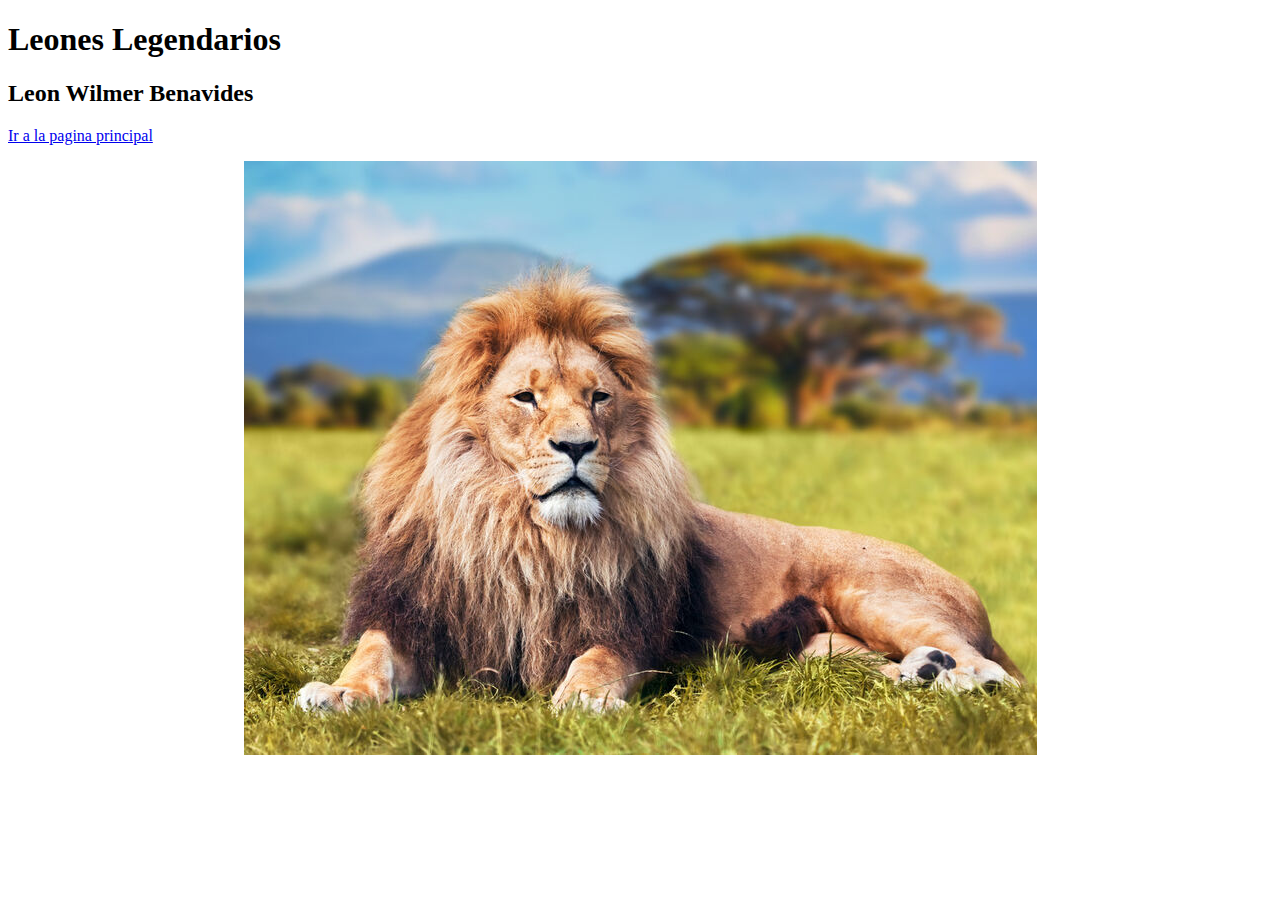
==== wilmer.html @ 37c6e738 "archivos wilmer" ====
<!DOCTYPE html>
<html>
<head>
<meta charset=utf-8 />
<title>Editor JavaScript online - www.cubicfactory.com</title>
</head>
<body>
	<h1>Leones Legendarios</h1>
	<h2>Leon Wilmer Benavides</h2>
	<p><a href="wilmer.html"> Ir a la pagina principal<a/></p>
	<center><img src="leonWilmer.jpg"></center>
</body>
</html>
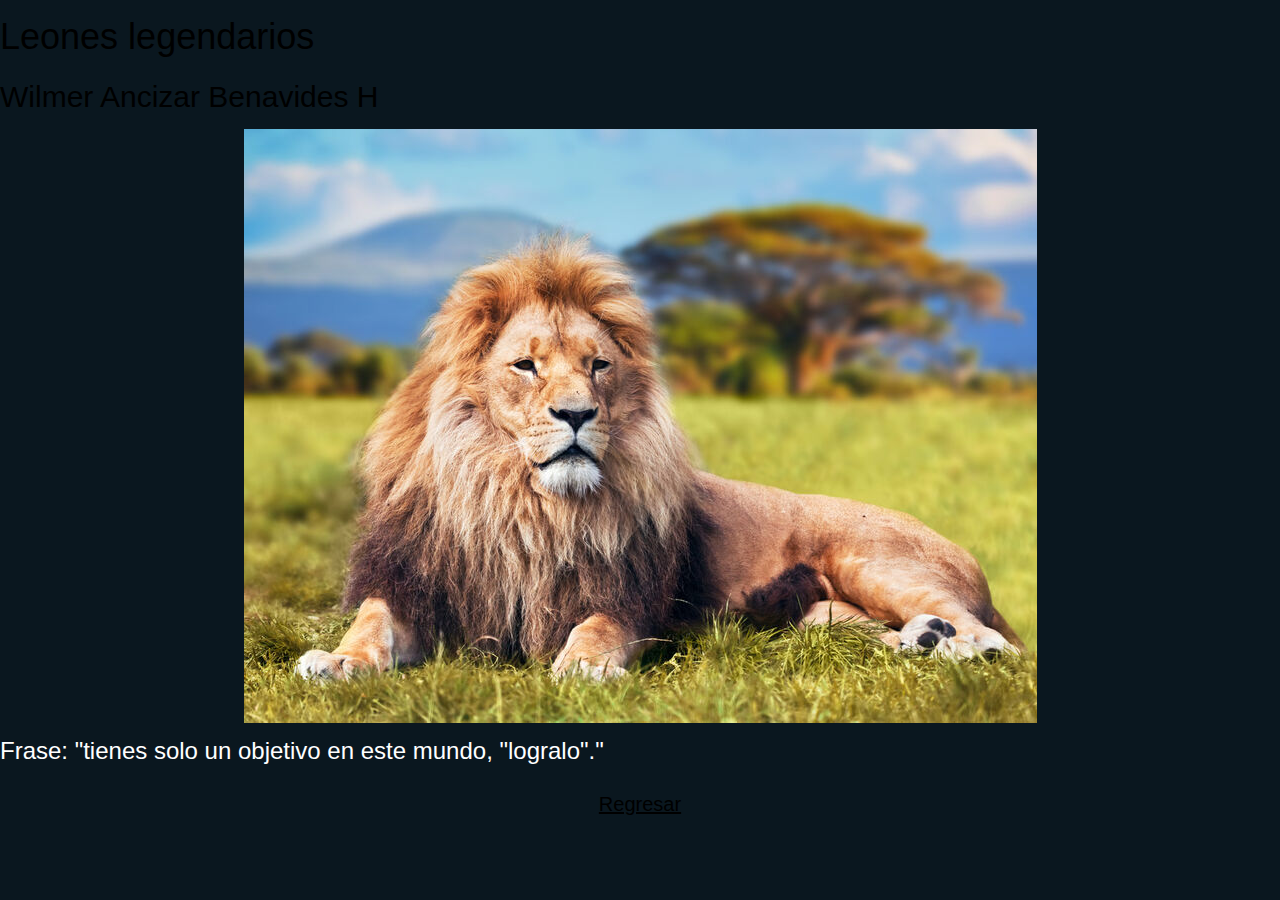
==== commit 77cbcf82: "archivos wilmer" ====
--- a/wilmer.html
+++ b/wilmer.html
@@ -1,13 +1,34 @@
 <!DOCTYPE html>
 <html>
 <head>
-<meta charset=utf-8 />
-<title>Editor JavaScript online - www.cubicfactory.com</title>
-</head>
-<body>
-	<h1>Leones Legendarios</h1>
-	<h2>Leon Wilmer Benavides</h2>
-	<p><a href="wilmer.html"> Ir a la pagina principal<a/></p>
-	<center><img src="leonWilmer.jpg"></center>
+		<meta http-equiv="Content-Type" content="text/html; charset=UTF-8">
+        <title>Wilmer Benavides </title>        
+        <link rel="stylesheet" href="estilosWil.css" />
+		<link rel="stylesheet" href="https://www.w3schools.com/w3css/4/w3.css">
+		<style>
+		body {
+			background-color: #0A171F;
+		}
+		</style>
+	</head>
+	<body>
+		<h1 class="header">		 
+		  Leones legendarios
+		 </h1>
+		 <h2 class="header">		 
+		 Wilmer Ancizar Benavides H
+		 </h2>
+		<center><img src="leonWilmer.jpg"></center>
+		<h3>
+		<font color="white">
+			Frase: "tienes solo un objetivo en este mundo, "logralo"."
+		</font>	
+		</h3>
+		
+		<h4 class="object">
+			<center>
+			<p><a href="index.html">Regresar</a></p>
+			</center>
+		</h4
 </body>
-</html>
+</html>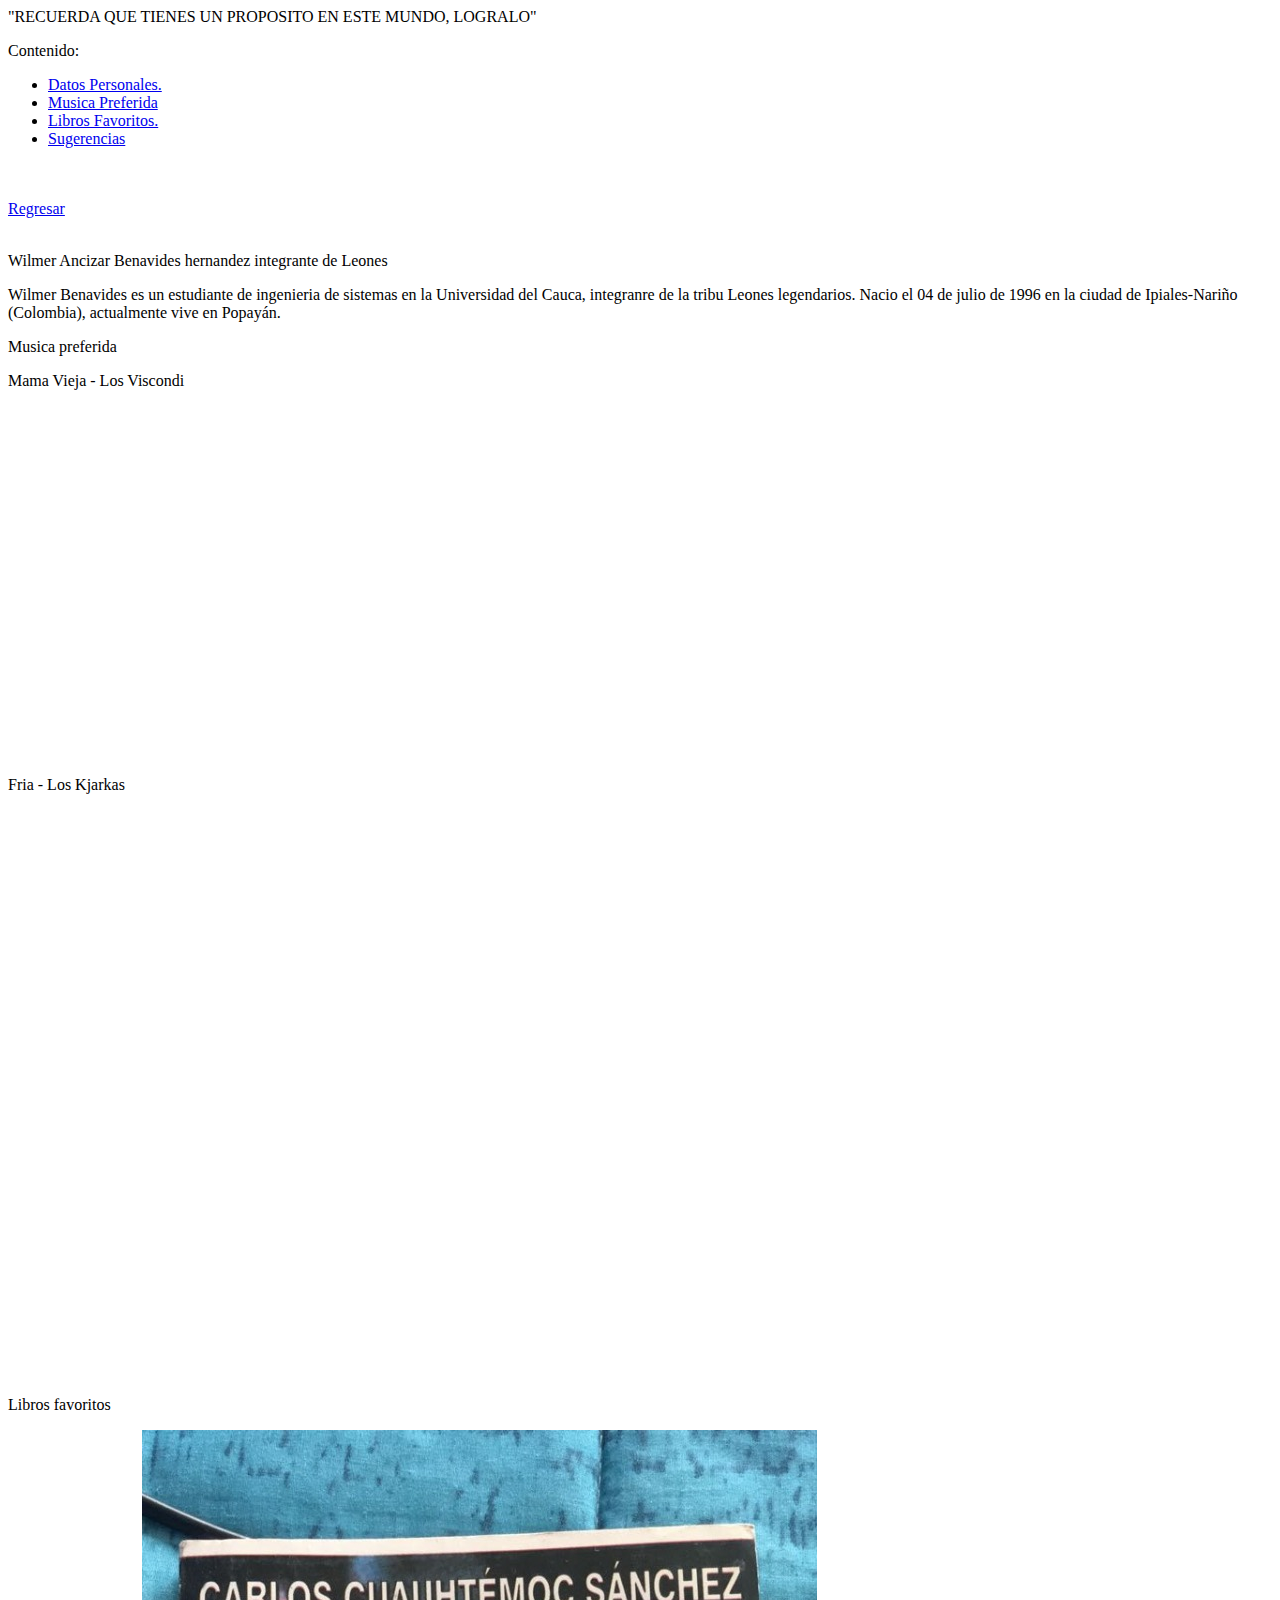
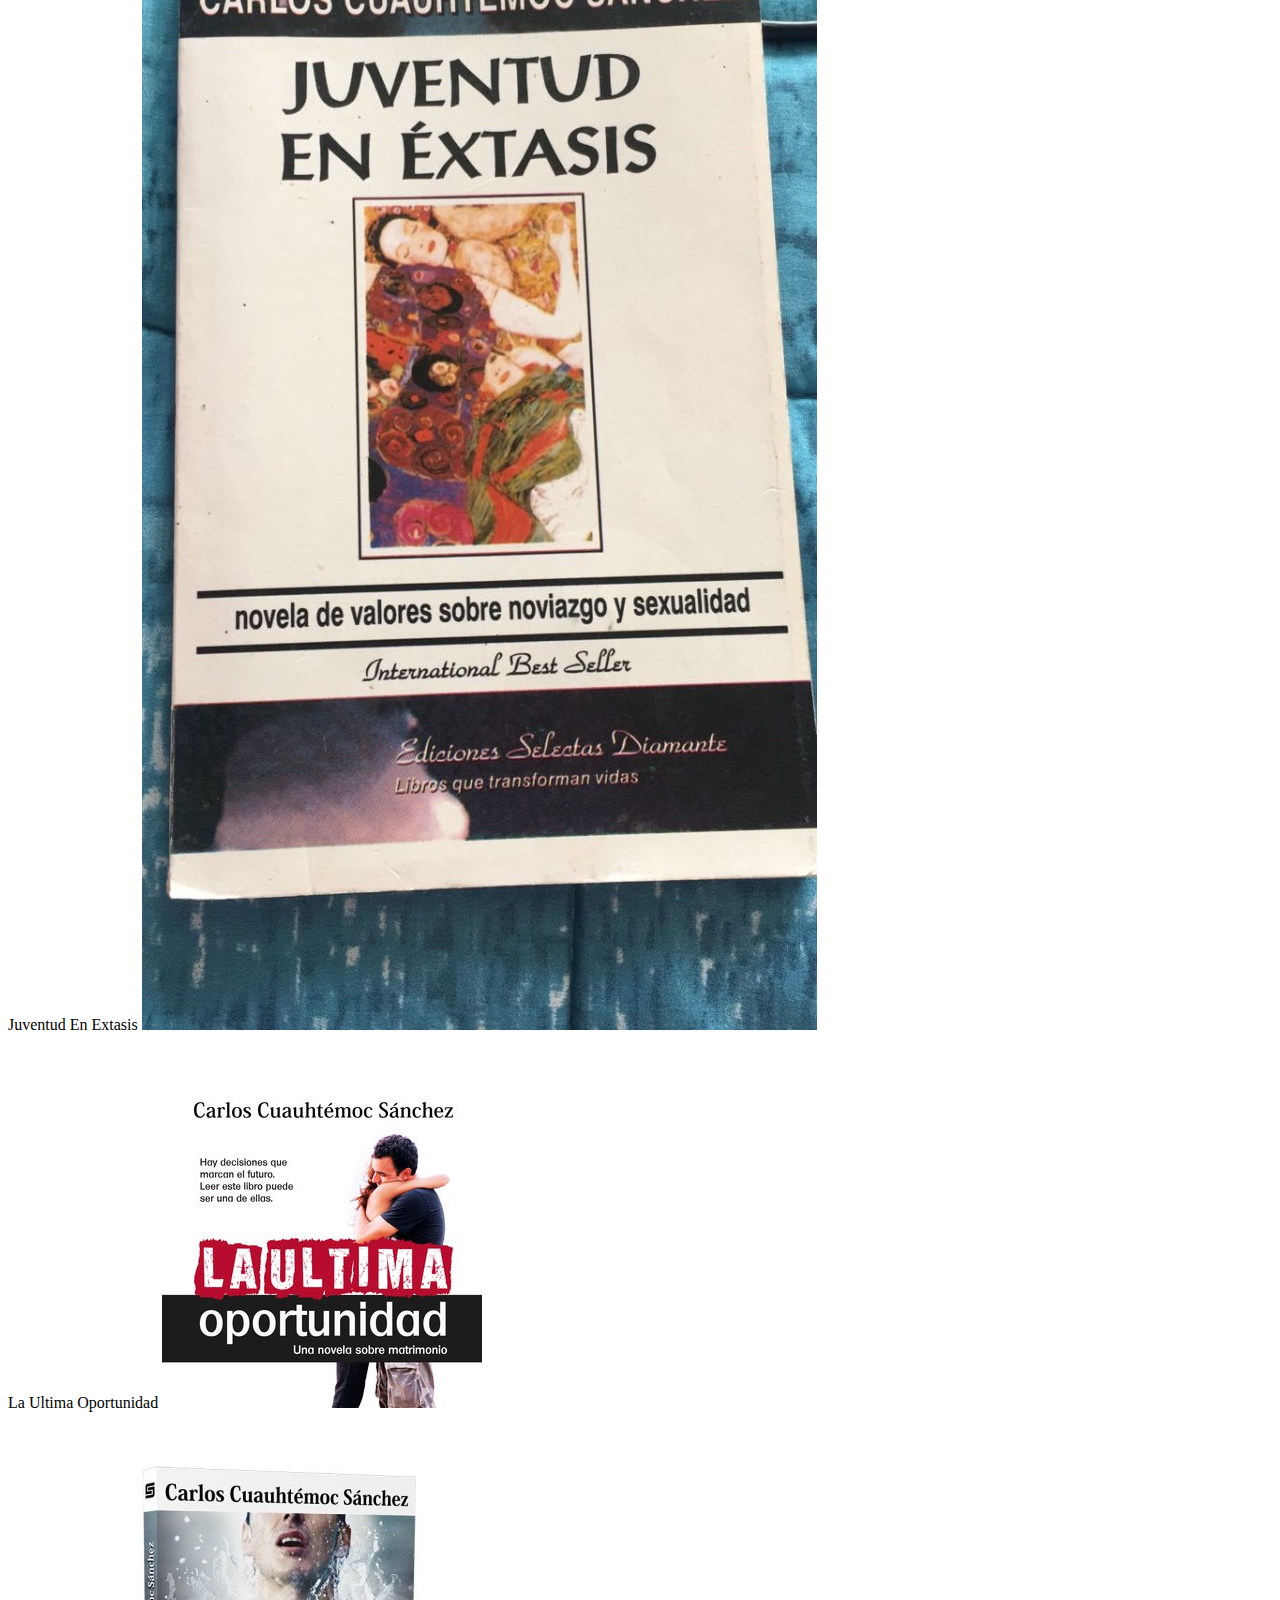
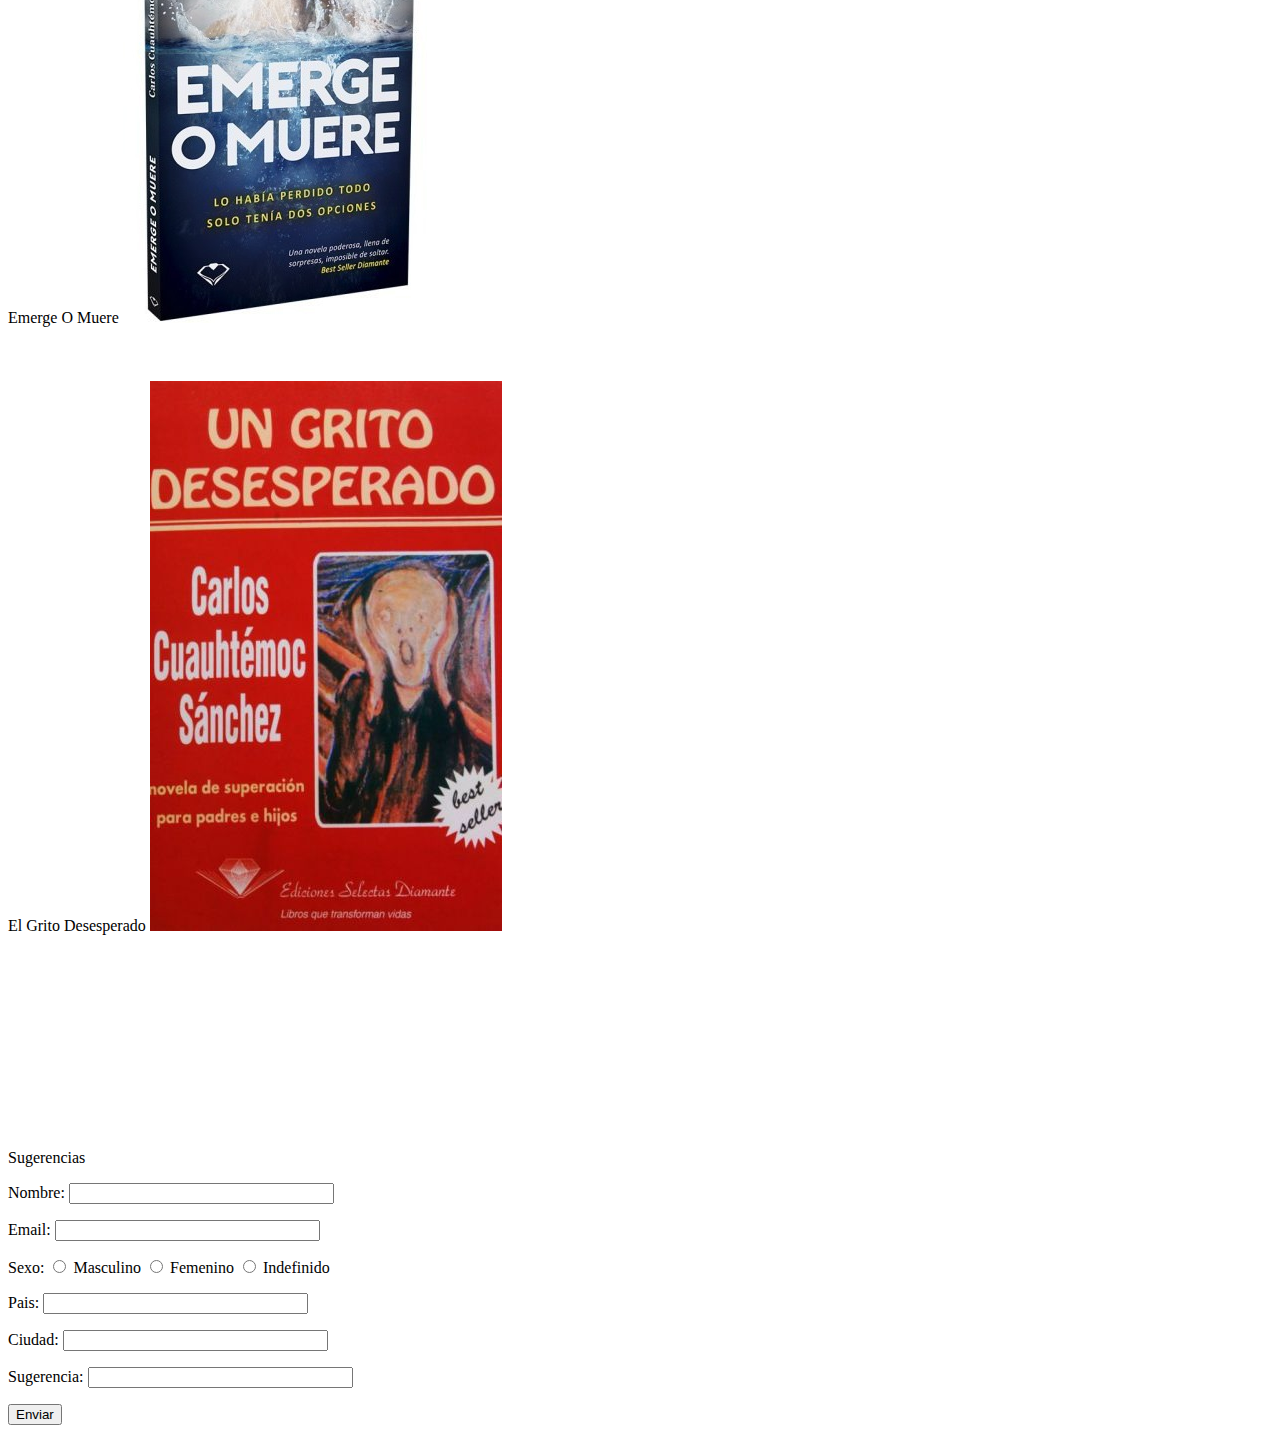
==== commit 237b908c: "archivos wilmer" ====
--- a/wilmer.html
+++ b/wilmer.html
@@ -1,34 +1,130 @@
-<!DOCTYPE html>
+
 <html>
 <head>
 		<meta http-equiv="Content-Type" content="text/html; charset=UTF-8">
         <title>Wilmer Benavides </title>        
-        <link rel="stylesheet" href="estilosWil.css" />
-		<link rel="stylesheet" href="https://www.w3schools.com/w3css/4/w3.css">
+        <link rel="stylesheet" href="estiloswilmer.css" />
+		
 		<style>
-		body {
-			background-color: #0A171F;
-		}
+		
 		</style>
 	</head>
 	<body>
-		<h1 class="header">		 
-		  Leones legendarios
-		 </h1>
-		 <h2 class="header">		 
-		 Wilmer Ancizar Benavides H
-		 </h2>
-		<center><img src="leonWilmer.jpg"></center>
-		<h3>
-		<font color="white">
-			Frase: "tienes solo un objetivo en este mundo, "logralo"."
-		</font>	
-		</h3>
-		
-		<h4 class="object">
-			<center>
-			<p><a href="index.html">Regresar</a></p>
-			</center>
-		</h4
+		<div class="rightColumn" id="contenido">
+		<p id="frase">
+					"RECUERDA QUE TIENES UN PROPOSITO EN ESTE MUNDO, LOGRALO"	
+		</p>
+		  <p>Contenido:</p>
+			<ul>
+					<li type="disc"><a href="#DatosPersonales">Datos Personales.</a></li>
+					<li type="disc"><a href="#GustosMusicales">Musica Preferida</a></li>
+					<li type="disc"><a href="#LibrosFavoritos">Libros Favoritos.</a></li>				
+					<li type="disc"><a href="#sugerencias">Sugerencias</a></li>
+					
+			</ul>
+			<br></br>
+			<a href="index.html">Regresar</a>
+			<br></br>
+				
+		</div> 
+
+		<div class="leftColumn">
+			<a name="DatosPersonales"></a>
+			<p id="nombre"> Wilmer Ancizar Benavides hernandez integrante de Leones	</p>
+			<p>Wilmer Benavides es un estudiante de ingenieria de sistemas en la Universidad del Cauca, integranre de la tribu Leones legendarios. 
+			Nacio el 04 de julio de 1996 en la ciudad de Ipiales-Nariño (Colombia), actualmente vive en Popayán.</p>
+
+			<div>							
+				<a name="GustosMusicales"></a>
+				<p id="GustosMusic">Musica preferida</p>
+				<div class="video">
+					<p>Mama Vieja - Los Viscondi</p>
+					<iframe width="400" height="300" src="https://www.youtube.com/watch?v=pZCtg-xcm4w" frameborder="0" allow="accelerometer; autoplay; encrypted-media; gyroscope; picture-in-picture" allowfullscreen></iframe>
+				<br></br>
+				<br></br>
+				</div>
+				<div class="video">
+					<p>Fria - Los Kjarkas</p>
+					<iframe width="400" height="300" src="https://www.youtube.com/watch?v=zisJ8oAV-CI" frameborder="0" allow="accelerometer; autoplay; encrypted-media; gyroscope; picture-in-picture" allowfullscreen></iframe>
+				<br></br>
+				<br></br>
+				</div>	
+				
+			</div>
+			
+			<div>
+				<br></br>
+				<br></br>
+				<br></br>
+				<br></br>
+				<br></br>	
+				<br></br>
+				
+				<a name="LibrosFavoritos"></a>
+				<p id="librosfav">Libros favoritos</p>		
+				<div class="estante">
+					Juventud En Extasis
+					<a href="https://www.wattpad.com/426209509-juventud-en-%C3%A9xtasis-carlos-cuauht%C3%A9moc-s%C3%A1nchez"><img src="wilmer libro1.jpg" id="libro"></a>
+				<br></br>
+				<br></br>
+				</div>	
+				<div class="estante">	
+					La Ultima Oportunidad 
+					<a href="https://www.storytel.com/mx/es/books/546373-La-ultima-oportunidad"> <img src="wilmer libro2.jpg" id="libro"></a>	
+				<br></br>
+				<br></br>
+				</div>
+				<div class="estante">	
+					Emerge O Muere
+					<a href="https://edicionesselectasdiamante.com/index.php/todos-los-libros/emerge-o-muere-detail"><img src="wilmer libro3.jpg" id="libro"></a>						
+				<br></br>
+				<br></br>
+				</div>
+				<div class="estante">		
+					El Grito Desesperado
+					<a href="https://www.wattpad.com/story/78894839-un-grito-desesperado-carlos-cuauht%C3%A9moc-s%C3%A1nchez"><img src="wilmer libro4.jpg" id="libro"></a>
+				<br></br>
+				<br></br>
+				</div>
+			</div>
+			
+			
+			<div class="sugerencia">	
+				<br></br>	
+				<br></br>
+				<br></br>	
+				<br></br>	
+				
+				<a name="Sugerencias"></a>
+				<p id="sugerencias">Sugerencias</p>
+				<form action="ejemplo.php" method="get">
+					<p>Nombre: <input type="text" name="nombre" size="30"></p>
+
+					<p>Email: <input type="text" name="email" size="30"></p>
+
+					<p>Sexo:
+					  <input type="radio" name="sex" value="h"> Masculino
+					  <input type="radio" name="sex" value="m"> Femenino
+					  <input type="radio" name="sex" value="m"> Indefinido
+					</p>
+
+					<p>Pais: <input type="text" name="email" size="30"></p>
+
+					<p>Ciudad: <input type="text" name="email" size="30"></p>
+
+					<p>Sugerencia:
+					  <input type="text" name="sugerencia" size="30">
+					</p>
+
+					
+					<button type="enviar">Enviar</button>
+					
+					
+					
+				</form>			
+			</div>
+
+		</div>
+			
 </body>
-</html>+</html>
